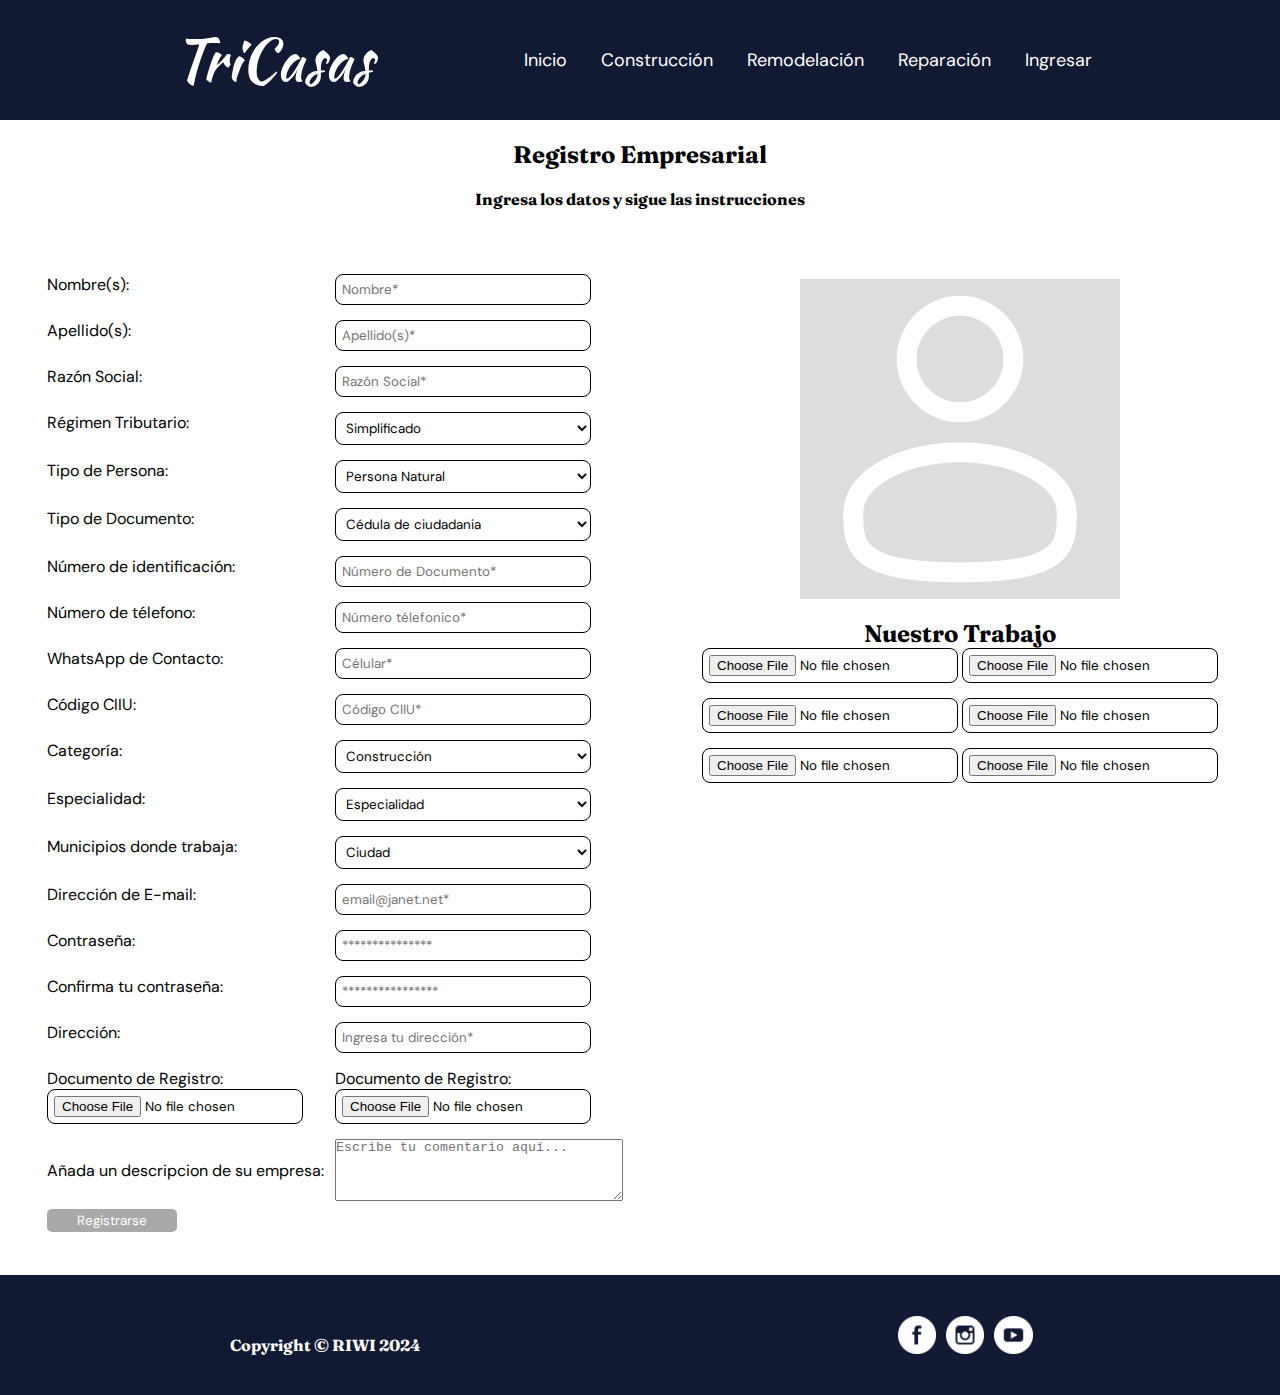
==== html/companyform.html @ 847d29ad "cambios" ====
<!DOCTYPE html>
<html lang="en">

<head>
    <meta charset="UTF-8">
    <!-- Styles letter -->
    <link rel="preconnect" href="https://fonts.googleapis.com">
    <link rel="preconnect" href="https://fonts.gstatic.com" crossorigin>
    <link rel="preconnect" href="https://fonts.googleapis.com">
    <link rel="preconnect" href="https://fonts.gstatic.com" crossorigin>
    <link
        href="https://fonts.googleapis.com/css2?family=DM+Sans:ital,opsz,wght@0,9..40,100..1000;1,9..40,100..1000&family=Fraunces:ital,opsz,wght@0,9..144,100..900;1,9..144,100..900&family=Kaushan+Script&display=swap"
        rel="stylesheet">
    <!-- style-->
    <link rel="stylesheet" href="./../style/companyform.css">
    <link rel="shortcut icon" href="./../img/favicon.png" type="image/x-icon">
    <meta name="viewport" content="width=device-width, initial-scale=1.0">
    <title>TriCasas</title>
</head>

<body>
    <header class="headerUser">
        <!-- <div class="video-youtube"><img src="./../img/fondoarquitecto.webp" alt=""></div> -->
        <div class="container">
            <div class="btn-menu">
                <label for="btn-menu">☰</label>
            </div>
            <div class="container-nav container-center">
                <div class="logo-tri">
                    <h1><span>Tri</span>Casas</h1>
                    <nav>
                        <a href="../index.html">Inicio</a>
                        <a href="../html/construction.html">Construcción</a>
                        <a href="../html/remodeling.html">Remodelación</a>
                        <a href="../html/repair.html">Reparación</a>
                        <a href="../html/login.html">Ingresar</a>
                    </nav>
                </div>
            </div>
    </header>
    <h2>Registro Empresarial</h2>
    <h4>Ingresa los datos y sigue las instrucciones</h4>
    <div class="companySection">
        <div class="companyGallery">
            <div class="imagesRightAside">
                <div class="userImage" onclick="document.getElementById('fileInput').click();">
                    <input type="file" id="fileInput" accept="image/*" onchange="mostrarImagen(this);" required>
                </div>
            </div>
            <h2>Nuestro Trabajo</h2>
            <div class="galleryPhotoCompany">
                <div class="ourPhotos"></div>
            </div>
            <div class="submitProfileDiv">
                <div id="companyImages">
                    <input type="file" name="companyImage1">
                    <input type="file" name="companyImage2">
                    <input type="file" name="companyImage3">
                    <input type="file" name="companyImage4">
                    <input type="file" name="companyImage5">
                    <input type="file" name="companyImage6">
                </div>
            </div>
        </div>
        <div class="companyInformationMobile">
            <div class="companyInformationTop">
                <p>Nombre(s):</p>
                <input type="text" id="responsableName" placeholder="Nombre*">
                <p>Apellido(s):</p>
                <input type="text" id="responsableLastName" placeholder="Apellido(s)*">
                <p>Razón Social:</p>
                <input type="text" id="socialReason" placeholder="Razón Social*">
                <p>Régimen Tributario:</p>
                <select id="regimenType" name="regimen-Type">
                    <option value="simplified">Simplificado</option>
                    <option value="common">Comun</option>
                </select>
                <p>Tipo de Persona:</p>
                <select id="personType" name="personType">
                    <option value="Natural Person">Persona Natural</option>
                    <option value="juridical Person">Persona Juridica</option>
                </select>
                <p>Tipo de Documento:</p>
                <select id="documentType" name="Document-Type">
                    <option value="Citizenship ID">Cédula de ciudadania</option>
                    <option value="NIT">NIT</option>
                    <option value="Foreigner ID">Cédula de extranjeria</option>
                    <option value="Passport">Pasaporte</option>
                    <option value="P.P.T">P.P.T</option>

                </select>
                <p>Número de identificación:</p>
                <input type="text" id="numberId" placeholder="Número de Documento*">
                <p>Número de télefono:</p>
                <input type="text" id="telephoneNumber" placeholder="Número télefonico*">
                <p>WhatsApp de Contacto:</p>
                <input type="text" id="whatsappNumber" placeholder="Célular*">
                <p>Código CIIU:</p>
                <input type="text" id="ciiuCode" placeholder="Código CIIU*">
                <p>Categoría:</p>
                <select id="categoriesCompany" name="Document-Type">
                    <option value="document1">Construcción</option>
                    <option value="document2">Remodelación</option>
                    <option value="document3">Reparación</option>
                </select>
                <p>Especialidad:</p>
                <select name="" id="speciality">
                    <option value="" disabled selected>Especialidad</option>
                    <option value="Carpinteria">Carpinteria</option>
                    <option value="Electricidad">Electricidad</option>
                    <option value="Plomeria">Plomeria</option>
                    <option value="Gasodomesticos">Gasodomesticos</option>
                </select>
                <p>Municipios donde trabaja:</p>
                <select id="cityFilter">
                    <option value="" selected disabled>Ciudad</option>
                                <optgroup label="Municipios del Valle de Aburrá">
                                    <option value="Bello">Bello</option>
                                    <option value="Medellín">Medellín</option>
                                    <option value="Itaguí">Itaguí</option>
                                    <option value="Envigado">Envigado</option>
                                    <option value="Sabaneta">Sabaneta</option>
                                    <option value="La Estrella">La Estrella</option>
                                    <option value="Caldas">Caldas</option>
                                    <option value="Copacabana">Copacabana</option>
                                    <option value="Girardota">Girardota</option>
                                    <option value="Barbosa">Barbosa</option>
                                </optgroup>
                                <optgroup label="Corregimientos:">
                                    <option value="San Cristóbal">San Cristóbal</option>
                                    <option value="San Antonio de Prado">San Antonio de Prado</option>
                                    <option value="Santa Elena">Santa Elena</option>
                                </optgroup>
                </select>
                <p>Dirección de E-mail:</p>
                <input type="text" id="companyEmail" placeholder="email@janet.net*">
                <p>Contraseña:</p>
                <input type="password" id="companyPassword" placeholder="***************">
                <p>Confirma tu contraseña:</p>
                <input type="password" id="companyPassword2" placeholder="****************">
                <p>Dirección:</p>
                <input type="text" id="companyAddress" placeholder="Ingresa tu dirección*">
                <div class="documents">
                    <div class="registerDocument">
                        <p>Documento de Registro:</p>
                        <input class="documentInput" type="file" id="registerDocument1" name="file">
                    </div>
                </div>
                <div class="documents">
                    <div class="registerDocument">
                        <p>Documento de Registro:</p>
                        <input class="documentInput" type="file" id="registerDocument2" placeholder="rut. pdf *"
                            name="file">
                    </div>
                </div>
                <label id="center" for="comment"><p>Añada un descripcion de su empresa:</p></label>
                <textarea id="comment" name="comment" rows="4" cols="50" placeholder="Escribe tu comentario aquí..."></textarea>

            </div>
            <div class="companyInformationBelow">
                <div><button class="submitProfile" id="submitButton"
                    type="button">Registrarse</button></div>
            </div>
        </div>
    </div>
    <footer>
        <div class="copyright">
            <h4>Copyright &copy; RIWI 2024</h4>
        </div>
        <div class="social-media">
            <img src="./../img/facebook.png" alt="">
            <img src="./../img/instagram.png" alt="">
            <img src="./../img/youtube.png" alt="">
        </div>
    </footer>
    <script src="./../js/companyForm.js"></script>
    <script src="./../js/companyProfile.js"></script>
</body>

</html>
---- style/companyform.css ----
@import url(./../style/style.css);

.companySection{
    margin: 0 auto;
    display: flex;
    flex-direction: column;
}

body h2,h4{
    margin-top: 20px;
    text-align: center;
}

h2{
    text-align: center;
    
}

.companySection h4{
    text-align: center;
}

.companyInformationMobile {
width: 90vw;
margin-bottom: 20px;
padding: 15px;
}

input, select {
    width: 90vw;
    margin-bottom: 15px;
}

.leftInformation{
    padding: 15px;
}
.rightInformation{

padding: 15px;
}
.documents{
    width: 90vw;
    display: flex;
    align-items: center;
}

.registerDocument{
    width: 100%;
    display: flex;
    flex-direction: column;
}
.registerDocument input{
    width: 100%;
}
.buttonDocuments{
    width:30%;
    display: flex;
    justify-content: end;
}

.profilePhoto{
margin-bottom: 20px;
}

.imagesRightAside{
    margin:10px;
}

.galleryPhotoCompany{
    width: 100vw;
    background-color: aqua;
    display: flex;
    flex-direction: column;  
}
.documentInput{
    width: 50vw;
}
.btnGallery{
    width: 30%;
    text-align: center;
}
.gallerySubmit{
    justify-content: center;
    display: flex;
    margin-bottom: 0%;

}

.companyInformationBelow{
    display: flex;
    flex-direction: column;
}
.submitProfileDiv{
    display: flex;
    flex-direction: column;
    justify-content: center;
}

#companyImages{
    text-align: center;
}


@media(min-width: 720px){
.companyInformationTop{
    display: grid;
    width: 45vw;
    grid-template-columns: repeat(2, 1fr);
}
.companySection{
    margin-top: 50px;
    display: flex;
    flex-direction: row-reverse;
    justify-content: space-around;
}
input, select {
    width: 20vw;
    margin-bottom: 15px;
}
.documents{
    width: 20vw;
    display: flex;
    align-items: center;
}
.companyGallery{
    width: 45vw;
}
.submitProfileDiv{
    width: 45vw;
    display: flex;
    justify-content: center;
}
.companyInformationMobile {
    width: 45vw;

    margin-bottom: 20px;
    padding: 15px;
    }
.imagesRightAside{
        margin:-80px;
    }
}


/* funcion */

.dropbtn {
    color: white;
    padding: 5px;
    font-size: 16px;
    border: none;
    cursor: pointer;
}


.dropdown-content {
    display: none;
    position: absolute;
    background-color: #f9f9f9;
    width: 20vw;
    box-shadow: 0px 8px 16px 0px rgba(0,0,0,0.2);
    z-index: 1;
    text-align: center;
}

.dropdown-content label:hover {
    cursor: pointer;
}
.dropdown-content input{
    display: none;
} 


.dropdown-content label {
    color: black;
    padding: 12px 16px;
    text-decoration: none;
    display: block;
}

.dropdown-content label:hover {
    background-color: #f1f1f1;
}

.selected {
    background-color: rgba(0,0,0,0.2);
}

.show {
    display: block;
}

#center{
    display: flex;
    flex-direction: column;
    justify-content: center;
}
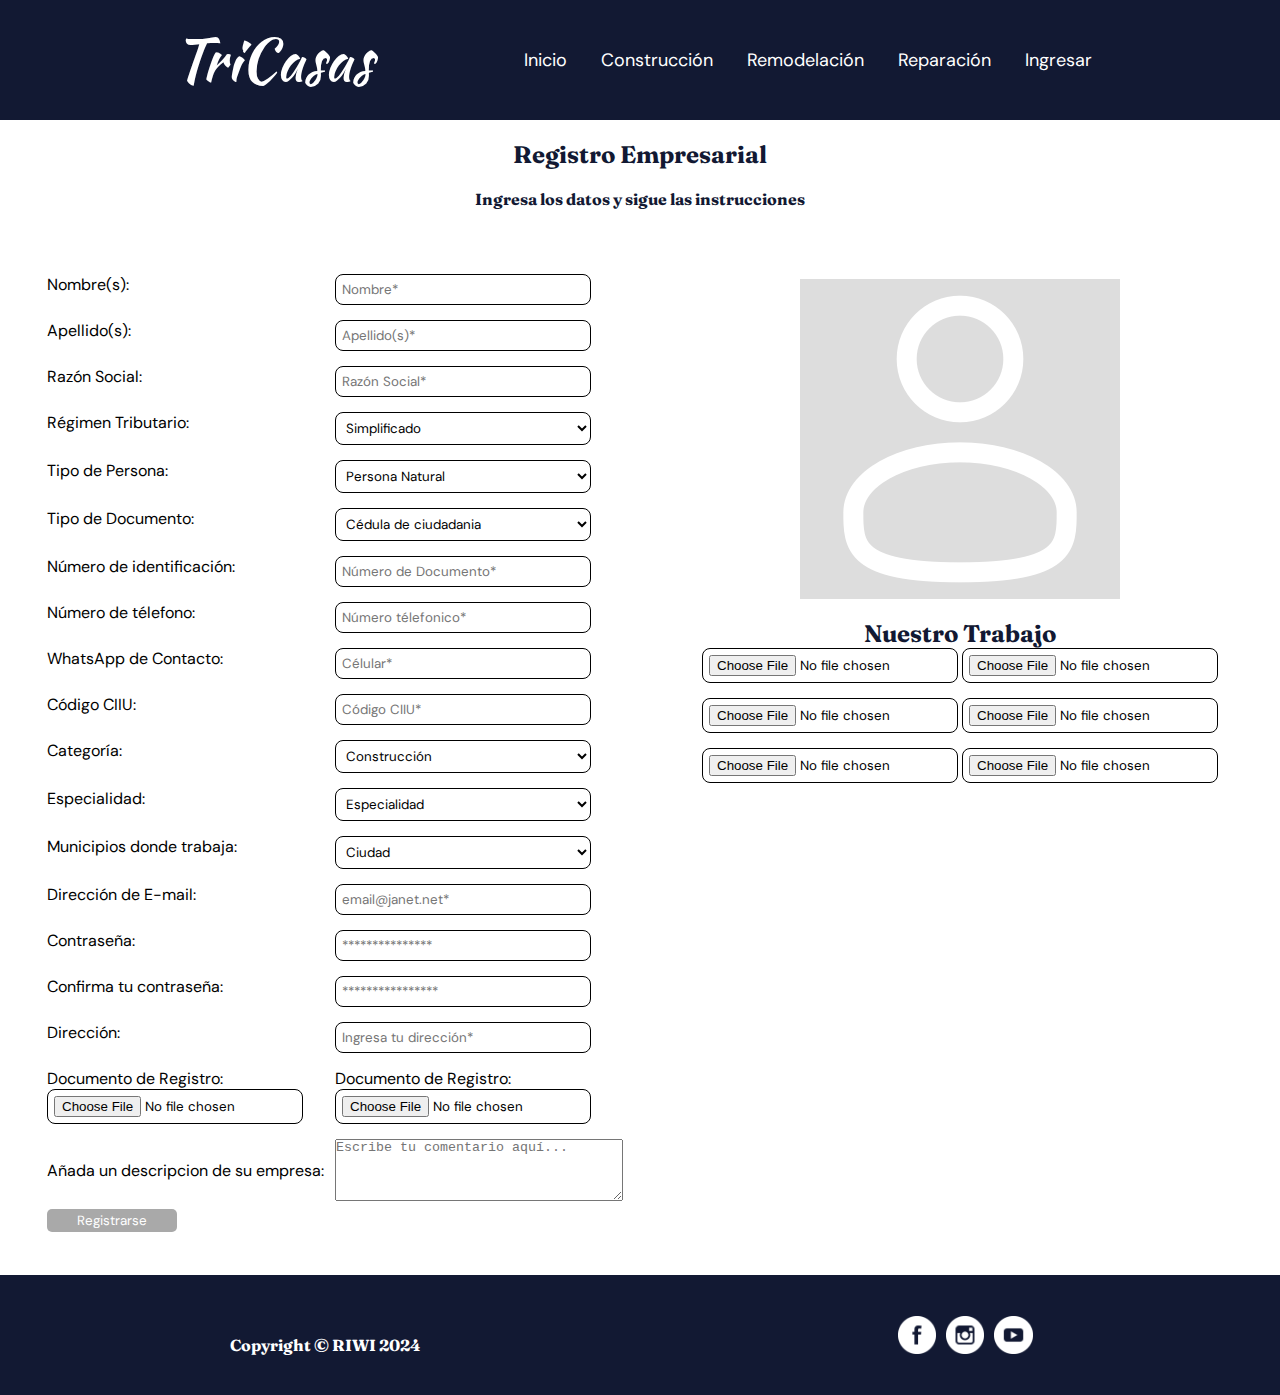
==== commit 73dec4c1: "companyProfileStyles" ====
--- a/html/companyform.html
+++ b/html/companyform.html
@@ -99,9 +99,9 @@
                 <input type="text" id="ciiuCode" placeholder="Código CIIU*">
                 <p>Categoría:</p>
                 <select id="categoriesCompany" name="Document-Type">
-                    <option value="document1">Construcción</option>
-                    <option value="document2">Remodelación</option>
-                    <option value="document3">Reparación</option>
+                    <option value="Construcción">Construcción</option>
+                    <option value="Remodelación">Remodelación</option>
+                    <option value="Reparación">Reparación</option>
                 </select>
                 <p>Especialidad:</p>
                 <select name="" id="speciality">
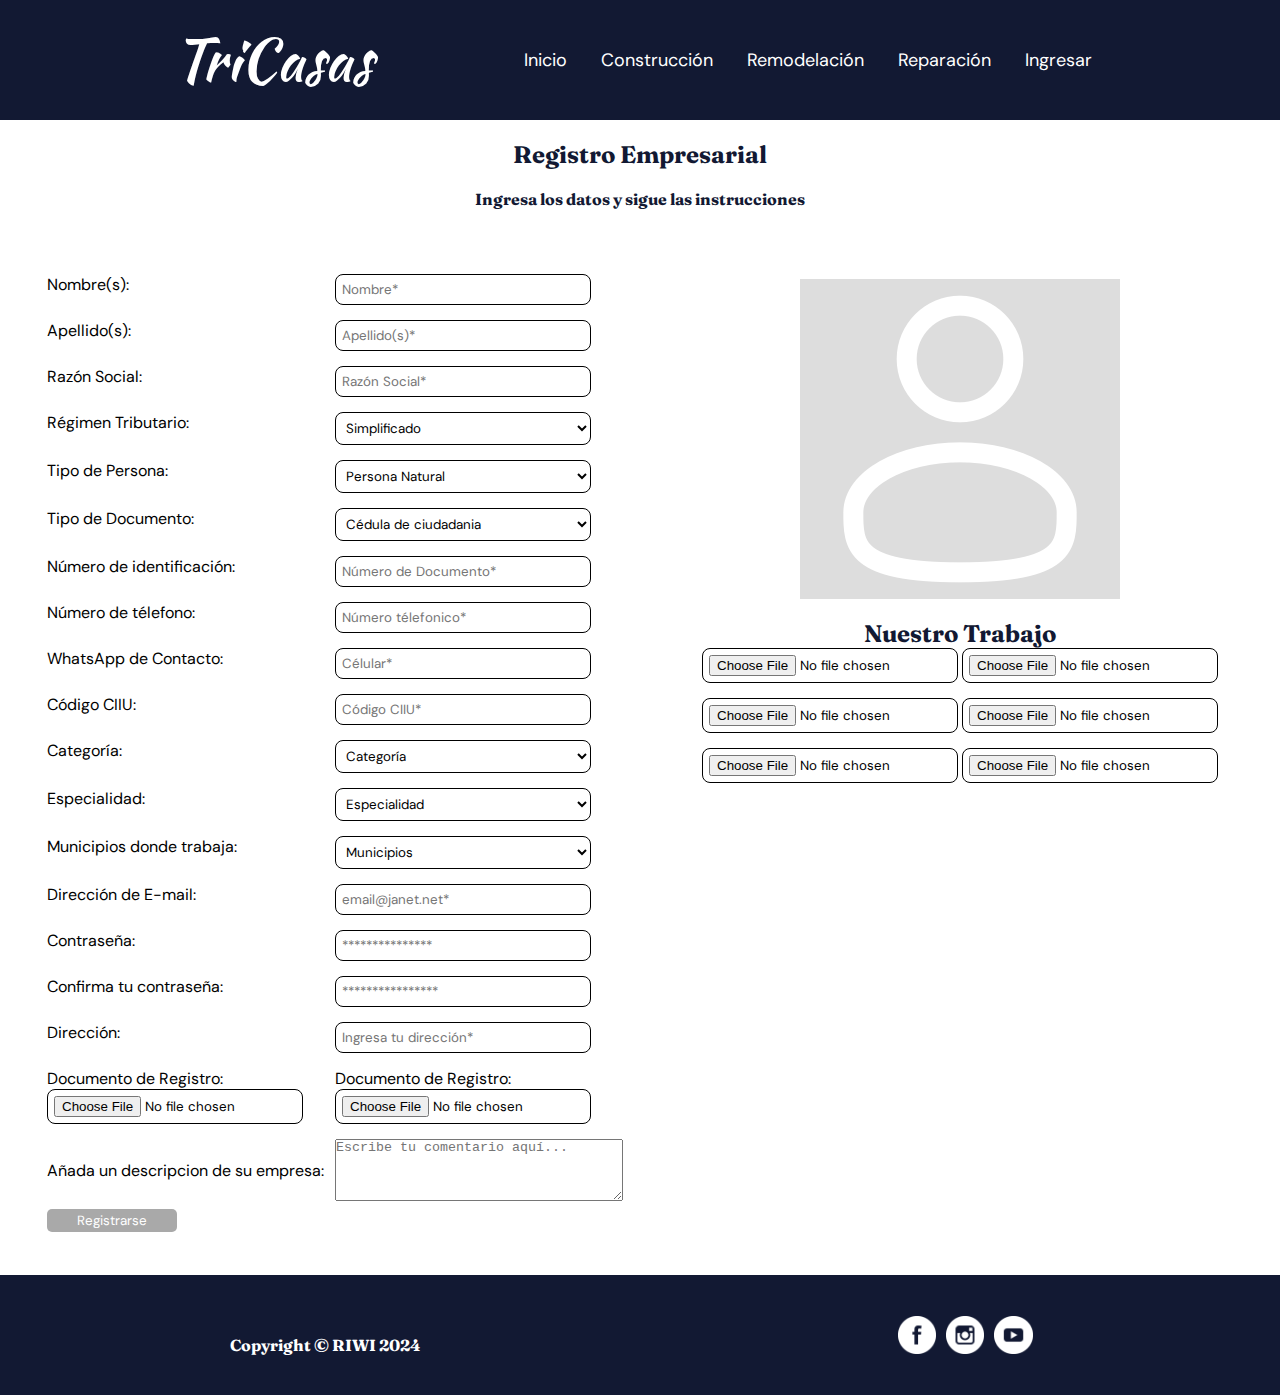
==== commit 7eb9147e: "specialityFilter" ====
--- a/html/companyform.html
+++ b/html/companyform.html
@@ -99,6 +99,7 @@
                 <input type="text" id="ciiuCode" placeholder="Código CIIU*">
                 <p>Categoría:</p>
                 <select id="categoriesCompany" name="Document-Type">
+                    <option value="" disabled selected>Categoría</option>
                     <option value="Construcción">Construcción</option>
                     <option value="Remodelación">Remodelación</option>
                     <option value="Reparación">Reparación</option>
@@ -106,14 +107,27 @@
                 <p>Especialidad:</p>
                 <select name="" id="speciality">
                     <option value="" disabled selected>Especialidad</option>
-                    <option value="Carpinteria">Carpinteria</option>
-                    <option value="Electricidad">Electricidad</option>
-                    <option value="Plomeria">Plomeria</option>
-                    <option value="Gasodomesticos">Gasodomesticos</option>
+                    <optgroup label="Construcción">
+                        <option value="Vivienda Urbana">Vivienda Urbana</option>
+                        <option value="Vivienda Rural">Vivienda Rural</option>
+                        <option value="Comercial">Comercial</option>
+                    </optgroup>
+                    <optgroup label="Remodelación">
+                        <option value="Pisos">Pisos</option>
+                        <option value="Cocinas">Cocinas</option>
+                        <option value="Baños">Baños</option>
+                        <option value="Techos">Techos</option>
+                    </optgroup>
+                    <optgroup label="Reparación">
+                        <option value="Electricidad">Electricidad</option>
+                        <option value="Plomería">Plomería</option>
+                        <option value="Carpintería">Carpintería</option>
+                        <option value="Gasodoméstico">Gasodoméstico</option>
+                    </optgroup>
                 </select>
                 <p>Municipios donde trabaja:</p>
                 <select id="cityFilter">
-                    <option value="" selected disabled>Ciudad</option>
+                    <option value="" selected disabled>Municipios</option>
                                 <optgroup label="Municipios del Valle de Aburrá">
                                     <option value="Bello">Bello</option>
                                     <option value="Medellín">Medellín</option>
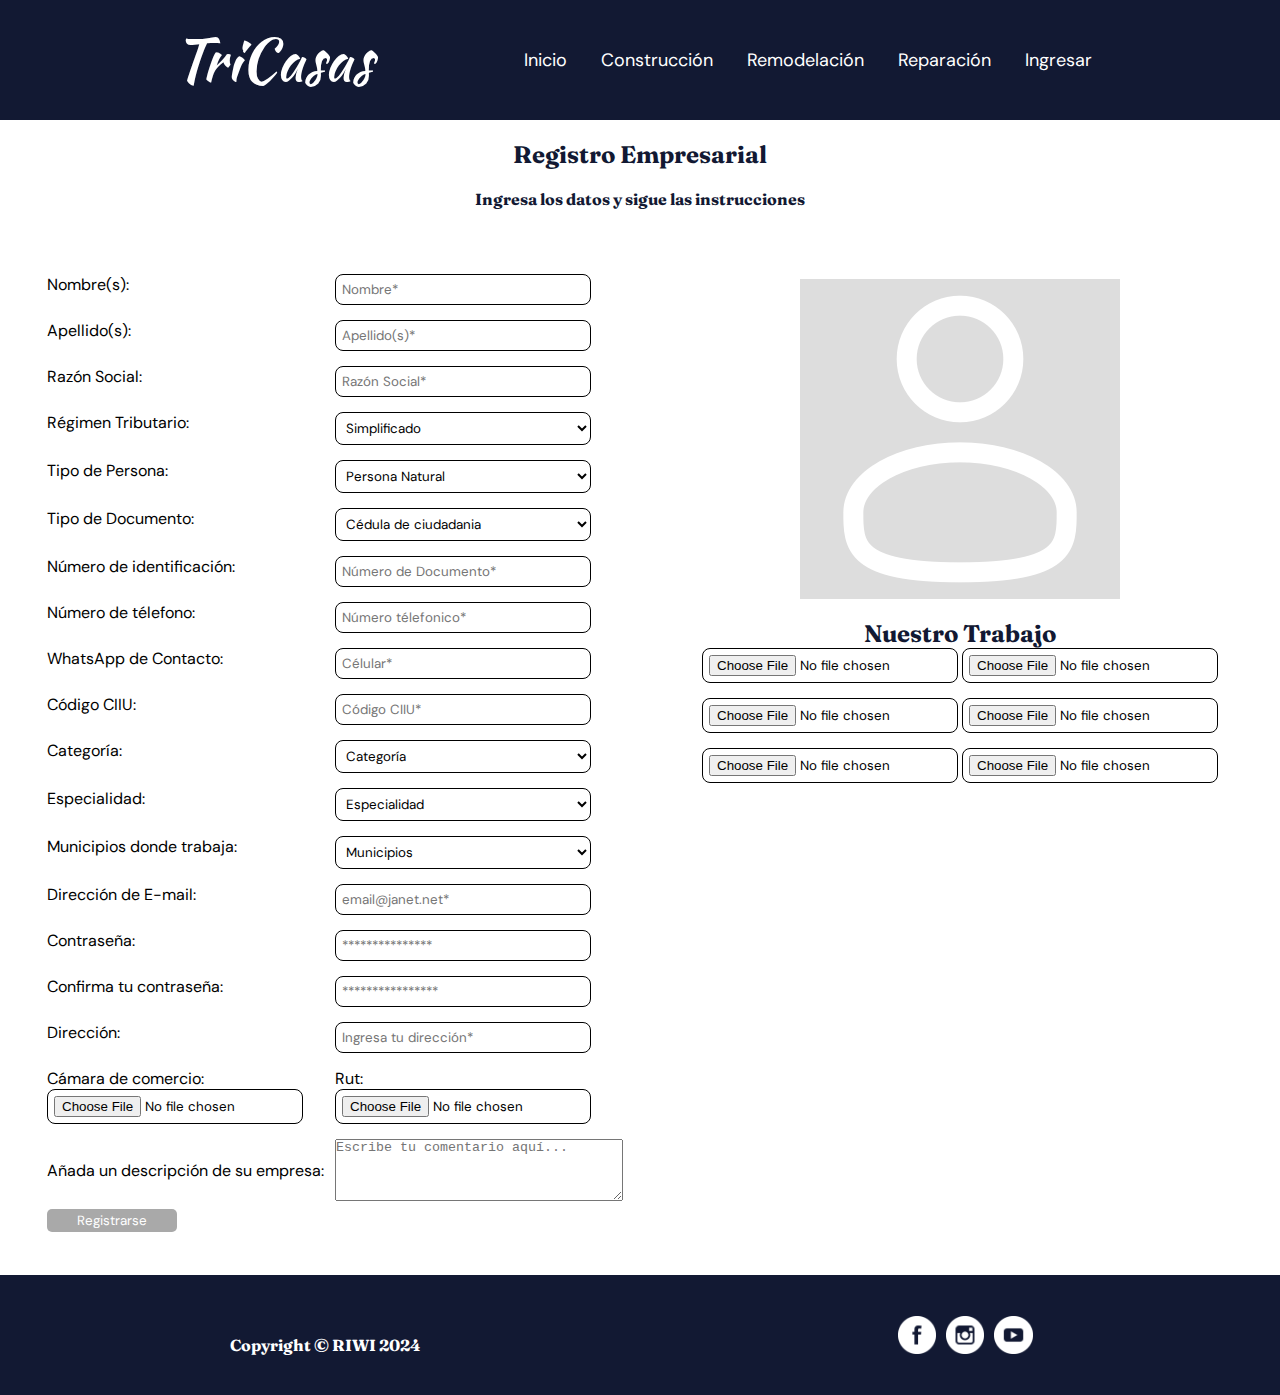
==== commit f7c03fcb: "menu" ====
--- a/html/companyform.html
+++ b/html/companyform.html
@@ -122,7 +122,7 @@
                         <option value="Electricidad">Electricidad</option>
                         <option value="Plomería">Plomería</option>
                         <option value="Carpintería">Carpintería</option>
-                        <option value="Gasodoméstico">Gasodoméstico</option>
+                        <option value="Gasodomesticos">Gasodoméstico</option>
                     </optgroup>
                 </select>
                 <p>Municipios donde trabaja:</p>
@@ -156,18 +156,18 @@
                 <input type="text" id="companyAddress" placeholder="Ingresa tu dirección*">
                 <div class="documents">
                     <div class="registerDocument">
-                        <p>Documento de Registro:</p>
+                        <p>Cámara de comercio:</p>
                         <input class="documentInput" type="file" id="registerDocument1" name="file">
                     </div>
                 </div>
                 <div class="documents">
                     <div class="registerDocument">
-                        <p>Documento de Registro:</p>
+                        <p>Rut:</p>
                         <input class="documentInput" type="file" id="registerDocument2" placeholder="rut. pdf *"
                             name="file">
                     </div>
                 </div>
-                <label id="center" for="comment"><p>Añada un descripcion de su empresa:</p></label>
+                <label id="center" for="comment"><p>Añada un descripción de su empresa:</p></label>
                 <textarea id="comment" name="comment" rows="4" cols="50" placeholder="Escribe tu comentario aquí..."></textarea>
 
             </div>
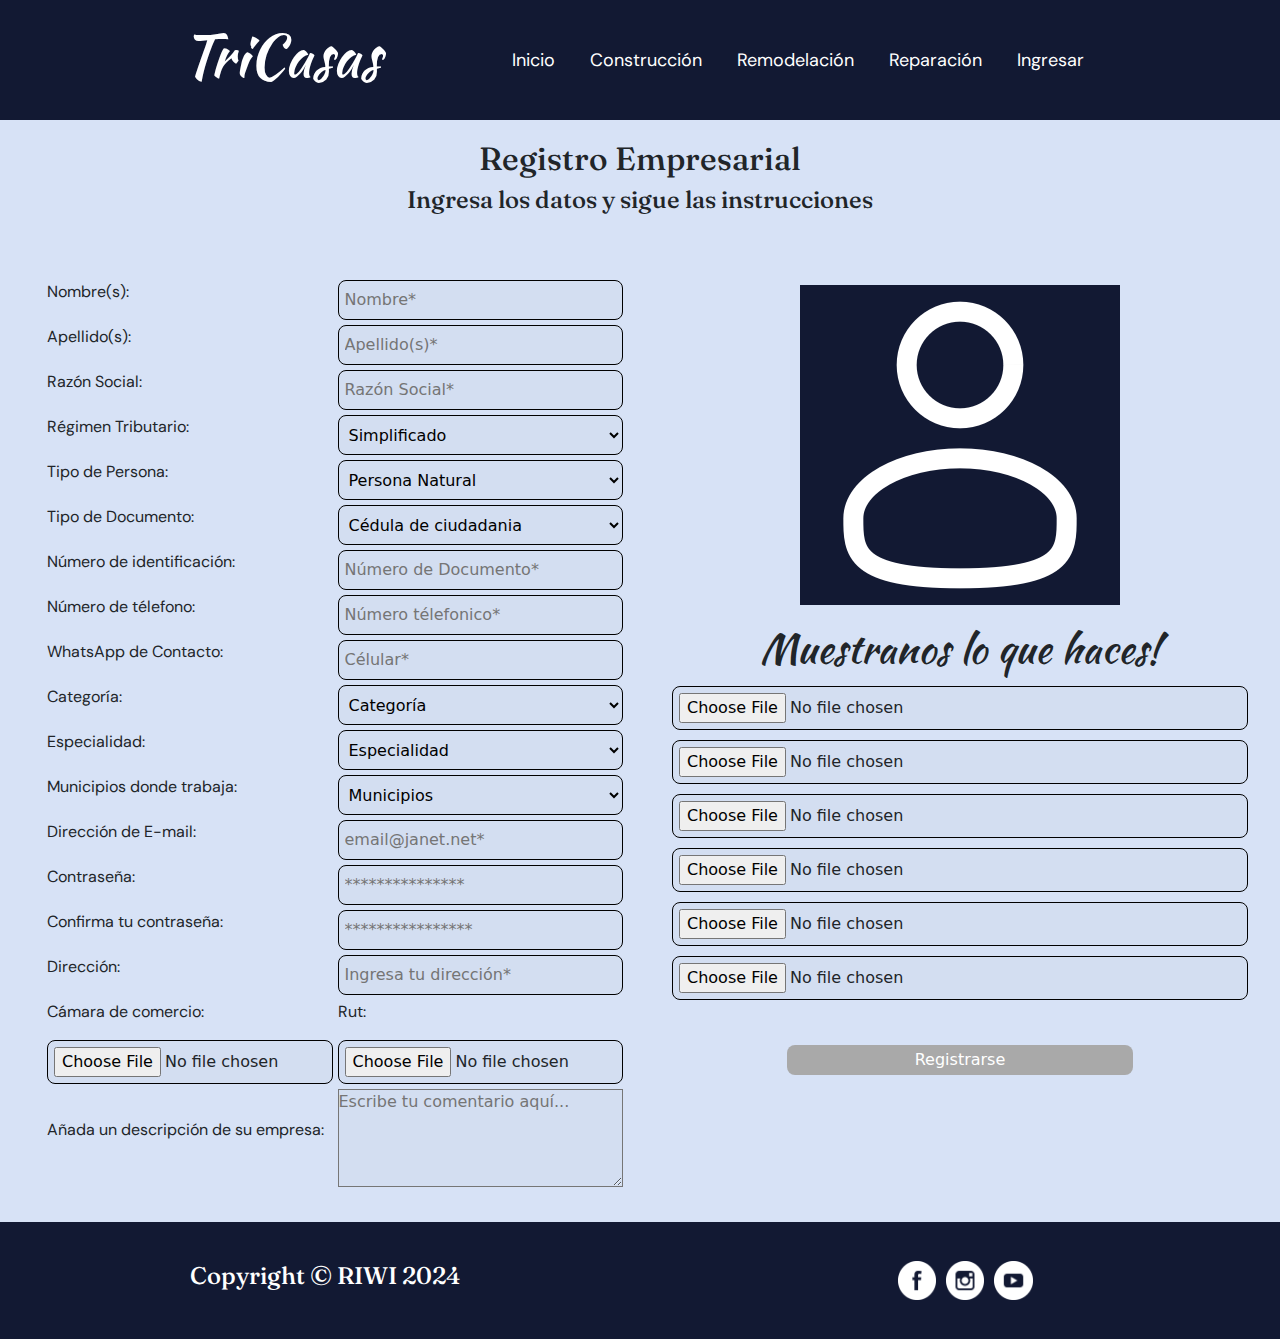
==== commit 86e6f57f: "css" ====
--- a/html/companyform.html
+++ b/html/companyform.html
@@ -3,7 +3,6 @@
 
 <head>
     <meta charset="UTF-8">
-    <!-- Styles letter -->
     <link rel="preconnect" href="https://fonts.googleapis.com">
     <link rel="preconnect" href="https://fonts.gstatic.com" crossorigin>
     <link rel="preconnect" href="https://fonts.googleapis.com">
@@ -11,8 +10,9 @@
     <link
         href="https://fonts.googleapis.com/css2?family=DM+Sans:ital,opsz,wght@0,9..40,100..1000;1,9..40,100..1000&family=Fraunces:ital,opsz,wght@0,9..144,100..900;1,9..144,100..900&family=Kaushan+Script&display=swap"
         rel="stylesheet">
-    <!-- style-->
     <link rel="stylesheet" href="./../style/companyform.css">
+    <link href="https://cdn.jsdelivr.net/npm/bootstrap@5.3.3/dist/css/bootstrap.min.css" rel="stylesheet"
+        integrity="sha384-QWTKZyjpPEjISv5WaRU9OFeRpok6YctnYmDr5pNlyT2bRjXh0JMhjY6hW+ALEwIH" crossorigin="anonymous">
     <link rel="shortcut icon" href="./../img/favicon.png" type="image/x-icon">
     <meta name="viewport" content="width=device-width, initial-scale=1.0">
     <title>TriCasas</title>
@@ -20,7 +20,6 @@
 
 <body>
     <header class="headerUser">
-        <!-- <div class="video-youtube"><img src="./../img/fondoarquitecto.webp" alt=""></div> -->
         <div class="container">
             <div class="btn-menu">
                 <label for="btn-menu">☰</label>
@@ -38,142 +37,143 @@
                 </div>
             </div>
     </header>
-    <h2>Registro Empresarial</h2>
-    <h4>Ingresa los datos y sigue las instrucciones</h4>
-    <div class="companySection">
-        <div class="companyGallery">
-            <div class="imagesRightAside">
-                <div class="userImage" onclick="document.getElementById('fileInput').click();">
-                    <input type="file" id="fileInput" accept="image/*" onchange="mostrarImagen(this);" required>
+    <div id="divBackground">
+        <h2>Registro Empresarial</h2>
+        <h4>Ingresa los datos y sigue las instrucciones</h4>
+        <div class="companySection">
+            <div class="companyGallery">
+                <div class="imagesRightAside">
+                    <div class="userImage" onclick="document.getElementById('fileInput').click();">
+                        <input type="file" id="fileInput" accept="image/*" onchange="mostrarImagen(this);" required>
+                    </div>
+                </div>
+                <h1>Muestranos lo que haces!</h1>
+                <div class="galleryPhotoCompany">
+                    <div class="ourPhotos"></div>
+                </div>
+                <div class="submitProfileDiv">
+                    <div id="companyImages">
+                        <input type="file" name="companyImage1">
+                        <input type="file" name="companyImage2">
+                        <input type="file" name="companyImage3">
+                        <input type="file" name="companyImage4">
+                        <input type="file" name="companyImage5">
+                        <input type="file" name="companyImage6">
+                        <div><button class="submitProfile" id="submitButton" type="button">Registrarse</button></div>
+                    </div>
                 </div>
             </div>
-            <h2>Nuestro Trabajo</h2>
-            <div class="galleryPhotoCompany">
-                <div class="ourPhotos"></div>
-            </div>
-            <div class="submitProfileDiv">
-                <div id="companyImages">
-                    <input type="file" name="companyImage1">
-                    <input type="file" name="companyImage2">
-                    <input type="file" name="companyImage3">
-                    <input type="file" name="companyImage4">
-                    <input type="file" name="companyImage5">
-                    <input type="file" name="companyImage6">
+            <div class="companyInformationMobile">
+                <div class="companyInformationTop">
+                    <p>Nombre(s):</p>
+                    <input type="text" id="responsableName" placeholder="Nombre*">
+                    <p>Apellido(s):</p>
+                    <input type="text" id="responsableLastName" placeholder="Apellido(s)*">
+                    <p>Razón Social:</p>
+                    <input type="text" id="socialReason" placeholder="Razón Social*">
+                    <p>Régimen Tributario:</p>
+                    <select id="regimenType" name="regimen-Type">
+                        <option value="simplified">Simplificado</option>
+                        <option value="common">Comun</option>
+                    </select>
+                    <p>Tipo de Persona:</p>
+                    <select id="personType" name="personType">
+                        <option value="Natural Person">Persona Natural</option>
+                        <option value="juridical Person">Persona Juridica</option>
+                    </select>
+                    <p>Tipo de Documento:</p>
+                    <select id="documentType" name="Document-Type">
+                        <option value="Citizenship ID">Cédula de ciudadania</option>
+                        <option value="NIT">NIT</option>
+                        <option value="Foreigner ID">Cédula de extranjeria</option>
+                        <option value="Passport">Pasaporte</option>
+                        <option value="P.P.T">P.P.T</option>
+
+                    </select>
+                    <p>Número de identificación:</p>
+                    <input type="text" id="numberId" placeholder="Número de Documento*">
+                    <p>Número de télefono:</p>
+                    <input type="text" id="telephoneNumber" placeholder="Número télefonico*">
+                    <p>WhatsApp de Contacto:</p>
+                    <input type="text" id="whatsappNumber" placeholder="Célular*">
+                    <p>Categoría:</p>
+                    <select id="categoriesCompany" name="Document-Type">
+                        <option value="" disabled selected>Categoría</option>
+                        <option value="Construcción">Construcción</option>
+                        <option value="Remodelación">Remodelación</option>
+                        <option value="Reparación">Reparación</option>
+                    </select>
+                    <p>Especialidad:</p>
+                    <select name="" id="speciality">
+                        <option value="" disabled selected>Especialidad</option>
+                        <optgroup label="Construcción">
+                            <option value="Vivienda Urbana">Vivienda Urbana</option>
+                            <option value="Vivienda Rural">Vivienda Rural</option>
+                            <option value="Comercial">Comercial</option>
+                        </optgroup>
+                        <optgroup label="Remodelación">
+                            <option value="Pisos">Pisos</option>
+                            <option value="Cocinas">Cocinas</option>
+                            <option value="Baños">Baños</option>
+                            <option value="Techos">Techos</option>
+                        </optgroup>
+                        <optgroup label="Reparación">
+                            <option value="Electricidad">Electricidad</option>
+                            <option value="Plomería">Plomería</option>
+                            <option value="Carpintería">Carpintería</option>
+                            <option value="Gasodomesticos">Gasodoméstico</option>
+                        </optgroup>
+                    </select>
+                    <p>Municipios donde trabaja:</p>
+                    <select id="cityFilter">
+                        <option value="" selected disabled>Municipios</option>
+                        <optgroup label="Municipios del Valle de Aburrá">
+                            <option value="Bello">Bello</option>
+                            <option value="Medellín">Medellín</option>
+                            <option value="Itaguí">Itaguí</option>
+                            <option value="Envigado">Envigado</option>
+                            <option value="Sabaneta">Sabaneta</option>
+                            <option value="La Estrella">La Estrella</option>
+                            <option value="Caldas">Caldas</option>
+                            <option value="Copacabana">Copacabana</option>
+                            <option value="Girardota">Girardota</option>
+                            <option value="Barbosa">Barbosa</option>
+                        </optgroup>
+                        <optgroup label="Corregimientos:">
+                            <option value="San Cristóbal">San Cristóbal</option>
+                            <option value="San Antonio de Prado">San Antonio de Prado</option>
+                            <option value="Santa Elena">Santa Elena</option>
+                        </optgroup>
+                    </select>
+                    <p>Dirección de E-mail:</p>
+                    <input type="text" id="companyEmail" placeholder="email@janet.net*">
+                    <p>Contraseña:</p>
+                    <input type="password" id="companyPassword" placeholder="***************">
+                    <p>Confirma tu contraseña:</p>
+                    <input type="password" id="companyPassword2" placeholder="****************">
+                    <p>Dirección:</p>
+                    <input type="text" id="companyAddress" placeholder="Ingresa tu dirección*">
+                    <div class="documents">
+                        <div class="registerDocument">
+                            <p>Cámara de comercio:</p>
+                            <input class="documentInput" type="file" id="registerDocument1" name="file">
+                        </div>
+                    </div>
+                    <div class="documents">
+                        <div class="registerDocument">
+                            <p>Rut:</p>
+                            <input class="documentInput" type="file" id="registerDocument2" placeholder="rut. pdf *"
+                                name="file">
+                        </div>
+                    </div>
+                    <label id="center" for="comment">
+                        <p>Añada un descripción de su empresa:</p>
+                    </label>
+                    <textarea id="comment" name="comment" rows="4" cols="50"
+                        placeholder="Escribe tu comentario aquí..."></textarea>
+
                 </div>
-            </div>
-        </div>
-        <div class="companyInformationMobile">
-            <div class="companyInformationTop">
-                <p>Nombre(s):</p>
-                <input type="text" id="responsableName" placeholder="Nombre*">
-                <p>Apellido(s):</p>
-                <input type="text" id="responsableLastName" placeholder="Apellido(s)*">
-                <p>Razón Social:</p>
-                <input type="text" id="socialReason" placeholder="Razón Social*">
-                <p>Régimen Tributario:</p>
-                <select id="regimenType" name="regimen-Type">
-                    <option value="simplified">Simplificado</option>
-                    <option value="common">Comun</option>
-                </select>
-                <p>Tipo de Persona:</p>
-                <select id="personType" name="personType">
-                    <option value="Natural Person">Persona Natural</option>
-                    <option value="juridical Person">Persona Juridica</option>
-                </select>
-                <p>Tipo de Documento:</p>
-                <select id="documentType" name="Document-Type">
-                    <option value="Citizenship ID">Cédula de ciudadania</option>
-                    <option value="NIT">NIT</option>
-                    <option value="Foreigner ID">Cédula de extranjeria</option>
-                    <option value="Passport">Pasaporte</option>
-                    <option value="P.P.T">P.P.T</option>
 
-                </select>
-                <p>Número de identificación:</p>
-                <input type="text" id="numberId" placeholder="Número de Documento*">
-                <p>Número de télefono:</p>
-                <input type="text" id="telephoneNumber" placeholder="Número télefonico*">
-                <p>WhatsApp de Contacto:</p>
-                <input type="text" id="whatsappNumber" placeholder="Célular*">
-                <p>Código CIIU:</p>
-                <input type="text" id="ciiuCode" placeholder="Código CIIU*">
-                <p>Categoría:</p>
-                <select id="categoriesCompany" name="Document-Type">
-                    <option value="" disabled selected>Categoría</option>
-                    <option value="Construcción">Construcción</option>
-                    <option value="Remodelación">Remodelación</option>
-                    <option value="Reparación">Reparación</option>
-                </select>
-                <p>Especialidad:</p>
-                <select name="" id="speciality">
-                    <option value="" disabled selected>Especialidad</option>
-                    <optgroup label="Construcción">
-                        <option value="Vivienda Urbana">Vivienda Urbana</option>
-                        <option value="Vivienda Rural">Vivienda Rural</option>
-                        <option value="Comercial">Comercial</option>
-                    </optgroup>
-                    <optgroup label="Remodelación">
-                        <option value="Pisos">Pisos</option>
-                        <option value="Cocinas">Cocinas</option>
-                        <option value="Baños">Baños</option>
-                        <option value="Techos">Techos</option>
-                    </optgroup>
-                    <optgroup label="Reparación">
-                        <option value="Electricidad">Electricidad</option>
-                        <option value="Plomería">Plomería</option>
-                        <option value="Carpintería">Carpintería</option>
-                        <option value="Gasodomesticos">Gasodoméstico</option>
-                    </optgroup>
-                </select>
-                <p>Municipios donde trabaja:</p>
-                <select id="cityFilter">
-                    <option value="" selected disabled>Municipios</option>
-                                <optgroup label="Municipios del Valle de Aburrá">
-                                    <option value="Bello">Bello</option>
-                                    <option value="Medellín">Medellín</option>
-                                    <option value="Itaguí">Itaguí</option>
-                                    <option value="Envigado">Envigado</option>
-                                    <option value="Sabaneta">Sabaneta</option>
-                                    <option value="La Estrella">La Estrella</option>
-                                    <option value="Caldas">Caldas</option>
-                                    <option value="Copacabana">Copacabana</option>
-                                    <option value="Girardota">Girardota</option>
-                                    <option value="Barbosa">Barbosa</option>
-                                </optgroup>
-                                <optgroup label="Corregimientos:">
-                                    <option value="San Cristóbal">San Cristóbal</option>
-                                    <option value="San Antonio de Prado">San Antonio de Prado</option>
-                                    <option value="Santa Elena">Santa Elena</option>
-                                </optgroup>
-                </select>
-                <p>Dirección de E-mail:</p>
-                <input type="text" id="companyEmail" placeholder="email@janet.net*">
-                <p>Contraseña:</p>
-                <input type="password" id="companyPassword" placeholder="***************">
-                <p>Confirma tu contraseña:</p>
-                <input type="password" id="companyPassword2" placeholder="****************">
-                <p>Dirección:</p>
-                <input type="text" id="companyAddress" placeholder="Ingresa tu dirección*">
-                <div class="documents">
-                    <div class="registerDocument">
-                        <p>Cámara de comercio:</p>
-                        <input class="documentInput" type="file" id="registerDocument1" name="file">
-                    </div>
-                </div>
-                <div class="documents">
-                    <div class="registerDocument">
-                        <p>Rut:</p>
-                        <input class="documentInput" type="file" id="registerDocument2" placeholder="rut. pdf *"
-                            name="file">
-                    </div>
-                </div>
-                <label id="center" for="comment"><p>Añada un descripción de su empresa:</p></label>
-                <textarea id="comment" name="comment" rows="4" cols="50" placeholder="Escribe tu comentario aquí..."></textarea>
-
-            </div>
-            <div class="companyInformationBelow">
-                <div><button class="submitProfile" id="submitButton"
-                    type="button">Registrarse</button></div>
             </div>
         </div>
     </div>
--- a/style/companyform.css
+++ b/style/companyform.css
@@ -5,9 +5,12 @@
     display: flex;
     flex-direction: column;
 }
+#divBackground{
+    padding-top: 20px;
+    background-color: #81a3e351
+}
 
 body h2,h4{
-    margin-top: 20px;
     text-align: center;
 }
 
@@ -19,15 +22,21 @@
 .companySection h4{
     text-align: center;
 }
-
 .companyInformationMobile {
+display: flex;
+flex-direction: column;
 width: 90vw;
 margin-bottom: 20px;
 padding: 15px;
 }
+.companyInformationTop{
+    display: flex;
+    flex-direction: column;
+}
 
 input, select {
     width: 90vw;
+    background-color: rgba(128, 128, 128, 0.041);
     margin-bottom: 15px;
 }
 
@@ -49,6 +58,7 @@
     display: flex;
     flex-direction: column;
 }
+
 .registerDocument input{
     width: 100%;
 }
@@ -98,14 +108,30 @@
 
 #companyImages{
     text-align: center;
-}
-
+    gap: 9px;
+}
+#companyImages button{
+    margin-top: 40px;
+    border-radius: 8px;
+    width: 60%;
+}
+#companyImages input{
+    margin: 5px 0px;
+}
+#comment{
+    background-color: rgba(128, 128, 128, 0.041);
+}
+.companyGallery{
+    width: 100vw;
+    text-align: center;
+}
 
 @media(min-width: 720px){
 .companyInformationTop{
     display: grid;
     width: 45vw;
     grid-template-columns: repeat(2, 1fr);
+    gap: 5px;
 }
 .companySection{
     margin-top: 50px;
@@ -113,17 +139,18 @@
     flex-direction: row-reverse;
     justify-content: space-around;
 }
-input, select {
-    width: 20vw;
+input, select{
+    width: 100%;
     margin-bottom: 15px;
 }
 .documents{
-    width: 20vw;
+    width: 100%;
     display: flex;
     align-items: center;
 }
 .companyGallery{
     width: 45vw;
+    text-align: center;
 }
 .submitProfileDiv{
     width: 45vw;
@@ -132,7 +159,6 @@
 }
 .companyInformationMobile {
     width: 45vw;
-
     margin-bottom: 20px;
     padding: 15px;
     }
@@ -140,10 +166,6 @@
         margin:-80px;
     }
 }
-
-
-/* funcion */
-
 .dropbtn {
     color: white;
     padding: 5px;
@@ -151,8 +173,6 @@
     border: none;
     cursor: pointer;
 }
-
-
 .dropdown-content {
     display: none;
     position: absolute;
